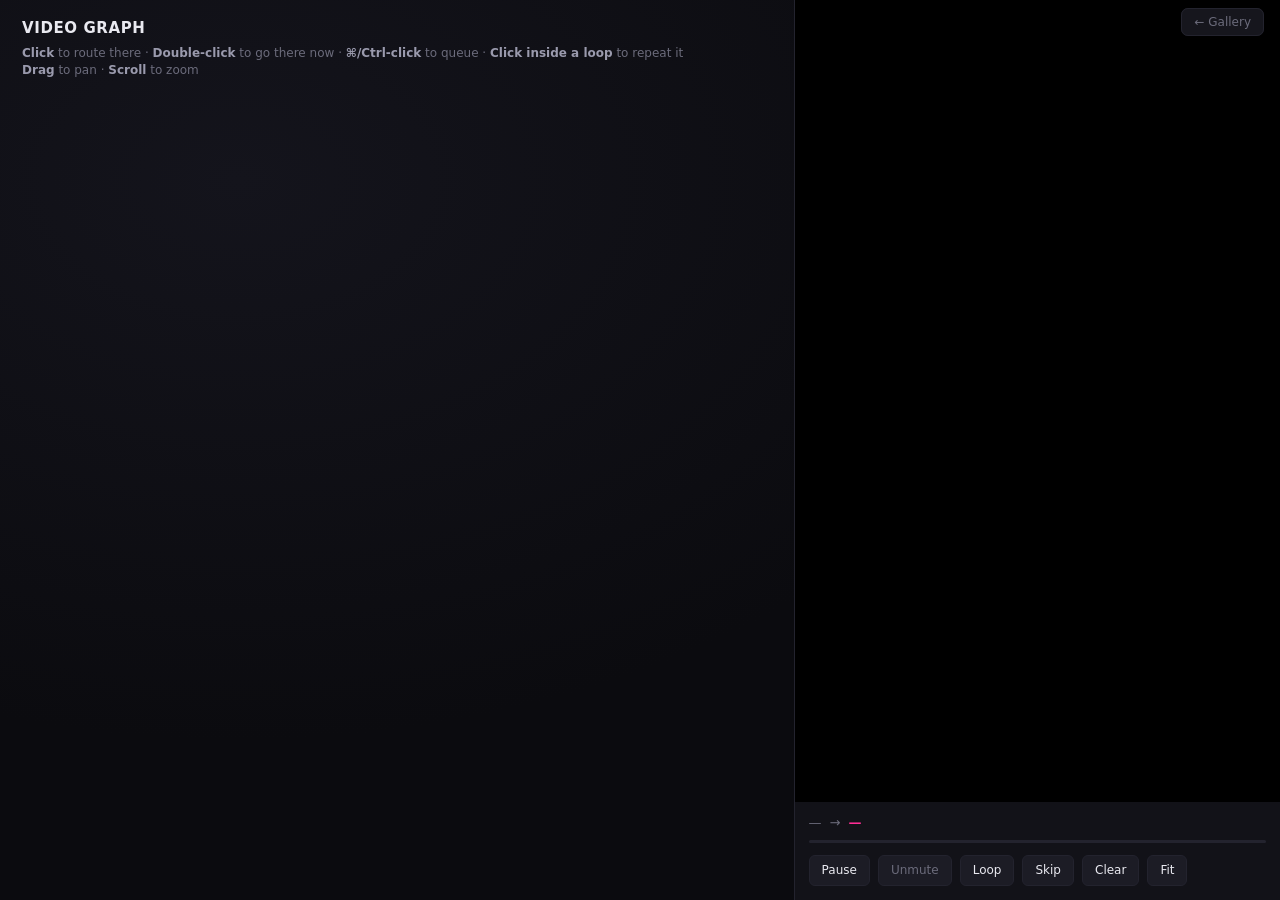
==== public/graph.html @ 85644fd8 "Port video splicer + graph viewer to the manifest model - lib/splice.js: slice video into frames+cli" ====
<!doctype html>
<html lang="en">
<head>
  <meta charset="utf-8" />
  <meta name="viewport" content="width=device-width, initial-scale=1" />
  <title>Video Graph</title>
  <link rel="stylesheet" href="graph.css" />
  <style>
    #nav { position: fixed; top: 12px; right: 16px; z-index: 20; }
    #nav a { color: var(--dim); text-decoration: none; font: 12px/1 -apple-system, system-ui, sans-serif;
      background: rgba(28,28,37,0.8); border: 1px solid var(--line); border-radius: 7px; padding: 6px 12px; }
    #nav a:hover { color: var(--hot); border-color: var(--hot); }
  </style>
</head>
<body>
  <nav id="nav"><a href="/">← Gallery</a></nav>
  <div id="app">
    <section id="graph-pane">
      <header class="pane-head">
        <h1 id="graph-title">Video Graph</h1>
        <p class="hint">
          <b>Click</b> to route there ·
          <b>Double-click</b> to go there now ·
          <b>⌘/Ctrl-click</b> to queue ·
          <b>Click inside a loop</b> to repeat it<br />
          <b>Drag</b> to pan · <b>Scroll</b> to zoom
        </p>
      </header>
      <svg id="graph" role="img" aria-label="Video graph">
        <g id="scene">
          <g id="layer-loops"></g>
          <g id="layer-edges"></g>
          <g id="layer-nodes"></g>
        </g>
      </svg>
    </section>

    <section id="player-pane">
      <div id="stage">
        <video id="video-a" playsinline muted preload="auto"></video>
        <video id="video-b" playsinline muted preload="auto"></video>
        <img id="still" alt="" />
        <div id="park-hint">Pick a direction</div>
      </div>

      <div id="now-playing">
        <span id="np-from" class="np-node">—</span>
        <span class="np-arrow">→</span>
        <span id="np-to" class="np-node">—</span>
        <span id="np-edge" class="np-edge"></span>
      </div>

      <div id="scrub"><div id="scrub-fill"></div></div>

      <div id="controls">
        <button id="btn-play" title="Play / pause">Pause</button>
        <button id="btn-mute" title="Mute / unmute" class="muted">Unmute</button>
        <button id="btn-loop" title="Repeat the current clip instead of moving on">Loop</button>
        <button id="btn-skip" title="Skip to the next clip">Skip</button>
        <button id="btn-clear" title="Clear the queue and any loop">Clear</button>
        <button id="btn-fit" title="Fit the whole graph in view">Fit</button>
        <div id="queue" aria-label="Queued clips"></div>
      </div>
    </section>
  </div>

  
  <script src="graph.js"></script>
</body>
</html>
---- public/graph.css ----
:root {
  --bg: #0b0b0f;
  --panel: #121218;
  --line: #23232e;
  --text: #e9e9f0;
  --dim: #6b6b7b;
  --hot: #ff2d95;
  --hot-soft: rgba(255, 45, 149, 0.42);
  --hot-faint: rgba(255, 45, 149, 0.16);
}
* { box-sizing: border-box; }
html, body {
  margin: 0; height: 100%;
  background: var(--bg); color: var(--text);
  font: 14px/1.4 -apple-system, BlinkMacSystemFont, "Segoe UI", system-ui, sans-serif;
  overflow: hidden;
}
#app { display: grid; grid-template-columns: 1fr minmax(320px, 38%); height: 100%; }

/* ---------- graph pane ---------- */
#graph-pane {
  position: relative; min-width: 0;
  background: radial-gradient(1200px 800px at 30% 20%, #14141c 0%, var(--bg) 70%);
}
.pane-head { position: absolute; top: 0; left: 0; right: 0; padding: 18px 22px; pointer-events: none; z-index: 2; }
.pane-head h1 {
  margin: 0; font-size: 15px; font-weight: 600;
  letter-spacing: 0.04em; text-transform: uppercase; color: var(--text);
}
.hint { margin: 6px 0 0; font-size: 12px; color: var(--dim); }
.hint b { color: #9a9aad; font-weight: 600; }
#graph { width: 100%; height: 100%; display: block; cursor: grab; user-select: none; touch-action: none; }

/* edges */
.edge-hit { fill: none; stroke: transparent; stroke-width: 22; cursor: pointer; }
.edge-base {
  fill: none; stroke: #2e2e3c; stroke-width: 2; pointer-events: none;
  transition: stroke 220ms ease, stroke-width 220ms ease;
}
.edge.next .edge-base   { stroke: var(--hot-soft); stroke-width: 2.5; }   /* one step ahead */
.edge.future .edge-base { stroke: var(--hot-faint); }                     /* two steps ahead */
.edge.queued .edge-base { stroke: #4b4b60; stroke-dasharray: 5 5; }
.edge.hover .edge-base  { stroke: #6f6f8a; }
.edge.active .edge-base { stroke: rgba(255, 45, 149, 0.25); stroke-width: 3; }

/* jump cut: no clip behind it, so it is drawn as an open dashed line and never
   fills with playback progress — there is nothing to play */
.edge.jump .edge-base     { stroke-dasharray: 9 7; stroke-width: 1.6; }
.edge.jump .edge-progress { display: none; }
.edge.jump .edge-label    { font-style: italic; letter-spacing: 0.03em; }
.edge.jump .edge-arrow    { opacity: 0.75; }

/* the pink fill that tracks playback progress along the active edge */
.edge-progress {
  fill: none; stroke: var(--hot); stroke-width: 3.5; stroke-linecap: round;
  pointer-events: none; opacity: 0;
  filter: drop-shadow(0 0 6px rgba(255, 45, 149, 0.55));
}
.edge.active .edge-progress { opacity: 1; }

.edge-arrow { fill: #2e2e3c; pointer-events: none; transition: fill 220ms ease; }
.edge.next .edge-arrow   { fill: var(--hot-soft); }
.edge.future .edge-arrow { fill: var(--hot-faint); }
.edge.active .edge-arrow { fill: var(--hot); }

.edge-label {
  fill: var(--dim); font-size: 11px; text-anchor: middle; pointer-events: none;
  paint-order: stroke; stroke: var(--bg); stroke-width: 4px; stroke-linejoin: round;
  transition: fill 220ms ease;
}
.edge.next .edge-label   { fill: #9a7f92; }
.edge.active .edge-label { fill: var(--hot); font-weight: 600; }
.edge.hover .edge-label  { fill: var(--text); }

/* nodes */
.node { cursor: pointer; }
.node-img { opacity: 0.35; transition: opacity 260ms ease; }
.node.next .node-img   { opacity: 0.6; }
.node.future .node-img { opacity: 0.45; }
.node.hover .node-img,
.node.source .node-img,
.node.target .node-img { opacity: 1; }

.node-ring { fill: none; stroke: #2e2e3c; stroke-width: 2; transition: stroke 220ms ease, stroke-width 220ms ease; }
.node.next .node-ring   { stroke: var(--hot-soft); }
.node.future .node-ring { stroke: var(--hot-faint); }
.node.hover .node-ring  { stroke: #8a8aa5; }
.node.queued .node-ring { stroke: #4b4b60; stroke-dasharray: 4 4; }
.node.source .node-ring { stroke: var(--hot); stroke-width: 2.5; stroke-dasharray: 3 4; opacity: 0.8; }
.node.target .node-ring { stroke: var(--hot); stroke-width: 4; filter: drop-shadow(0 0 8px rgba(255, 45, 149, 0.6)); }

.node-label {
  fill: var(--dim); font-size: 12px; font-weight: 500; text-anchor: middle; pointer-events: none;
  paint-order: stroke; stroke: var(--bg); stroke-width: 4px; stroke-linejoin: round;
  transition: fill 220ms ease;
}
.node.source .node-label,
.node.target .node-label,
.node.hover .node-label { fill: var(--text); }
.node.target .node-label { fill: var(--hot); font-weight: 700; }

.node-badge circle { fill: var(--hot); }
.node-badge text { fill: #12000a; font-size: 10px; font-weight: 700; text-anchor: middle; dominant-baseline: central; }

/* loop regions — click inside one to repeat it */
.loop-region { fill: transparent; stroke: none; cursor: pointer; transition: fill 200ms ease; }
.loop-region.hover  { fill: rgba(255, 45, 149, 0.07); }
.loop-region.locked { fill: rgba(255, 45, 149, 0.11); }

/* ---------- player pane ---------- */
#player-pane { display: flex; flex-direction: column; background: var(--panel); border-left: 1px solid var(--line); min-width: 0; }
#stage { position: relative; flex: 1; min-height: 0; background: #000; overflow: hidden; }
#stage video {
  position: absolute; inset: 0; width: 100%; height: 100%; object-fit: contain;
  opacity: 0;   /* no fade: we want a hard cut, a crossfade would show both frames */
}
#stage video.live { opacity: 1; }

/* the held still shown while parked on a node, waiting for a direction */
#still { position: absolute; inset: 0; width: 100%; height: 100%; object-fit: contain; opacity: 0; pointer-events: none; }
#still.live { opacity: 1; }
#park-hint {
  position: absolute; left: 0; right: 0; bottom: 16px; text-align: center;
  font-size: 12px; letter-spacing: 0.04em; text-transform: uppercase;
  color: var(--hot); text-shadow: 0 1px 8px #000;
  opacity: 0; transition: opacity 220ms ease; pointer-events: none;
}
#park-hint.live { opacity: 1; animation: pulse 1.8s ease-in-out infinite; }
@keyframes pulse { 0%, 100% { opacity: 0.55; } 50% { opacity: 1; } }

#now-playing { display: flex; align-items: center; gap: 8px; padding: 12px 14px 8px; font-size: 13px; min-width: 0; }
.np-node { color: var(--dim); white-space: nowrap; overflow: hidden; text-overflow: ellipsis; }
#np-to { color: var(--hot); font-weight: 600; }
.np-arrow { color: var(--dim); }
.np-edge { margin-left: auto; color: var(--dim); font-size: 12px; white-space: nowrap; }

#scrub { height: 3px; margin: 0 14px; background: var(--line); border-radius: 2px; overflow: hidden; }
#scrub-fill { height: 100%; width: 0%; background: var(--hot); box-shadow: 0 0 8px rgba(255, 45, 149, 0.7); }

#controls { display: flex; align-items: center; gap: 8px; padding: 12px 14px 14px; flex-wrap: wrap; }
button {
  background: #1c1c25; color: var(--text); border: 1px solid var(--line); border-radius: 6px;
  padding: 6px 12px; font: inherit; font-size: 12px; cursor: pointer;
  transition: background 150ms ease, border-color 150ms ease, color 150ms ease;
}
button:hover { background: #262632; border-color: #3a3a4a; }
button.muted { color: var(--dim); }
button.on { background: rgba(255, 45, 149, 0.14); border-color: var(--hot); color: var(--hot); }

#queue { display: flex; gap: 6px; margin-left: auto; overflow-x: auto; max-width: 100%; }
.chip {
  flex: none; padding: 3px 8px; border-radius: 999px; background: #1c1c25;
  border: 1px solid var(--line); color: var(--dim); font-size: 11px; white-space: nowrap;
}
.chip.loop { border-color: var(--hot); color: var(--hot); }

@media (max-width: 900px) {
  #app { grid-template-columns: 1fr; grid-template-rows: 1fr 1fr; }
  #player-pane { border-left: none; border-top: 1px solid var(--line); }
}
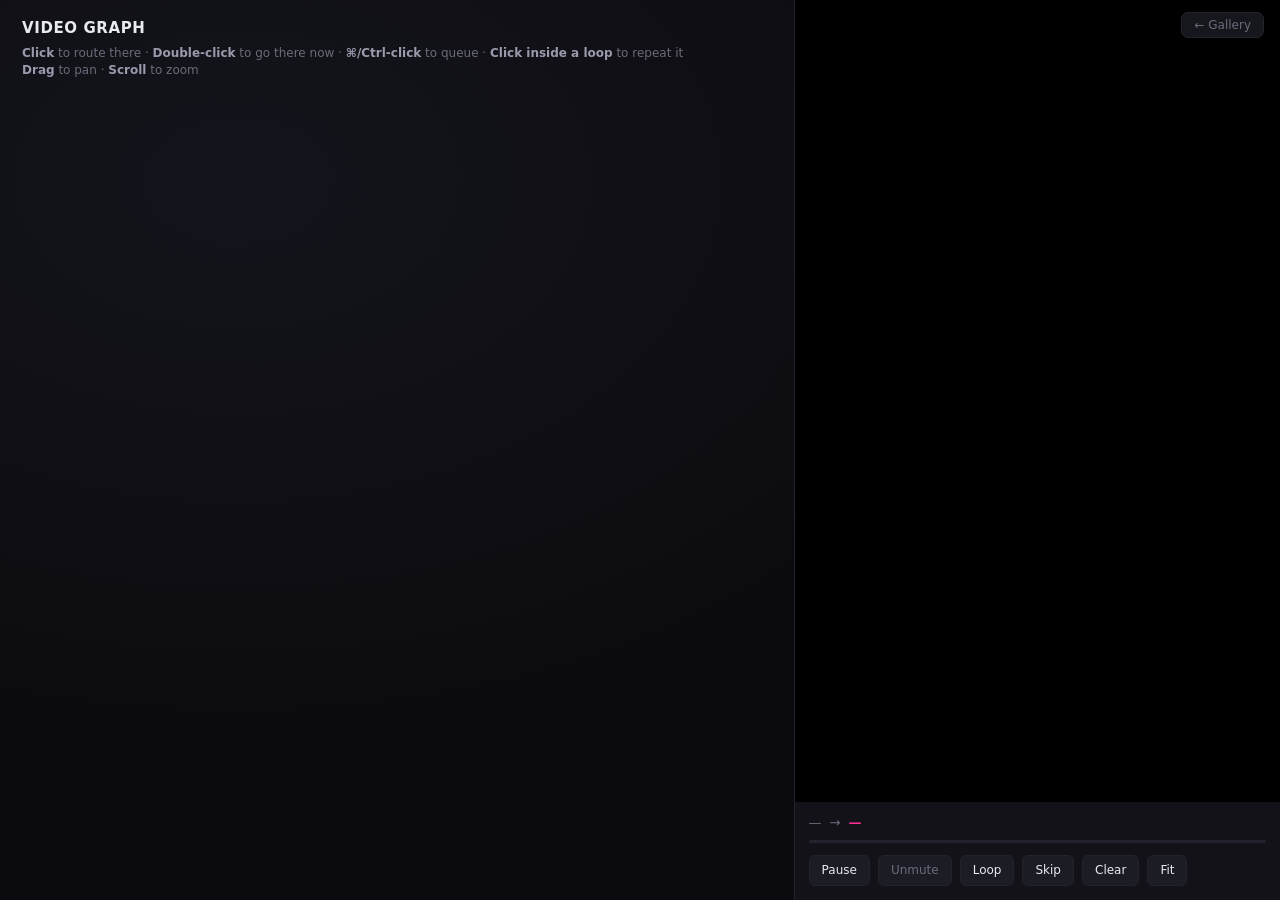
==== commit 395868f2: "Graph viewer: add a graph switcher - dropdown in the top nav listing every graph in media.graphs, sh" ====
--- a/public/graph.html
+++ b/public/graph.html
@@ -6,14 +6,21 @@
   <title>Video Graph</title>
   <link rel="stylesheet" href="graph.css" />
   <style>
-    #nav { position: fixed; top: 12px; right: 16px; z-index: 20; }
+    #nav { position: fixed; top: 12px; right: 16px; z-index: 20; display: flex; gap: 8px; align-items: center; }
     #nav a { color: var(--dim); text-decoration: none; font: 12px/1 -apple-system, system-ui, sans-serif;
       background: rgba(28,28,37,0.8); border: 1px solid var(--line); border-radius: 7px; padding: 6px 12px; }
     #nav a:hover { color: var(--hot); border-color: var(--hot); }
+    #graph-switcher { font: 12px/1 -apple-system, system-ui, sans-serif; color: var(--text);
+      background: rgba(28,28,37,0.9); border: 1px solid var(--line); border-radius: 7px; padding: 6px 10px; cursor: pointer; }
+    #graph-switcher:hover { border-color: var(--hot); }
+    #graph-switcher[hidden] { display: none; }
   </style>
 </head>
 <body>
-  <nav id="nav"><a href="/">← Gallery</a></nav>
+  <nav id="nav">
+    <select id="graph-switcher" title="Switch graph" hidden></select>
+    <a href="/">← Gallery</a>
+  </nav>
   <div id="app">
     <section id="graph-pane">
       <header class="pane-head">
--- a/public/graph.css
+++ b/public/graph.css
@@ -29,7 +29,10 @@
 }
 .hint { margin: 6px 0 0; font-size: 12px; color: var(--dim); }
 .hint b { color: #9a9aad; font-weight: 600; }
-#graph { width: 100%; height: 100%; display: block; cursor: grab; user-select: none; touch-action: none; }
+#graph { width: 100%; height: 100%; display: block; cursor: grab; touch-action: none; }
+/* This is an interactive viewer, not a document — never let a click-drag start a
+   text selection. Needs the -webkit- prefix to take effect on macOS Safari. */
+#app, #app * { -webkit-user-select: none; user-select: none; }
 
 /* edges */
 .edge-hit { fill: none; stroke: transparent; stroke-width: 22; cursor: pointer; }
